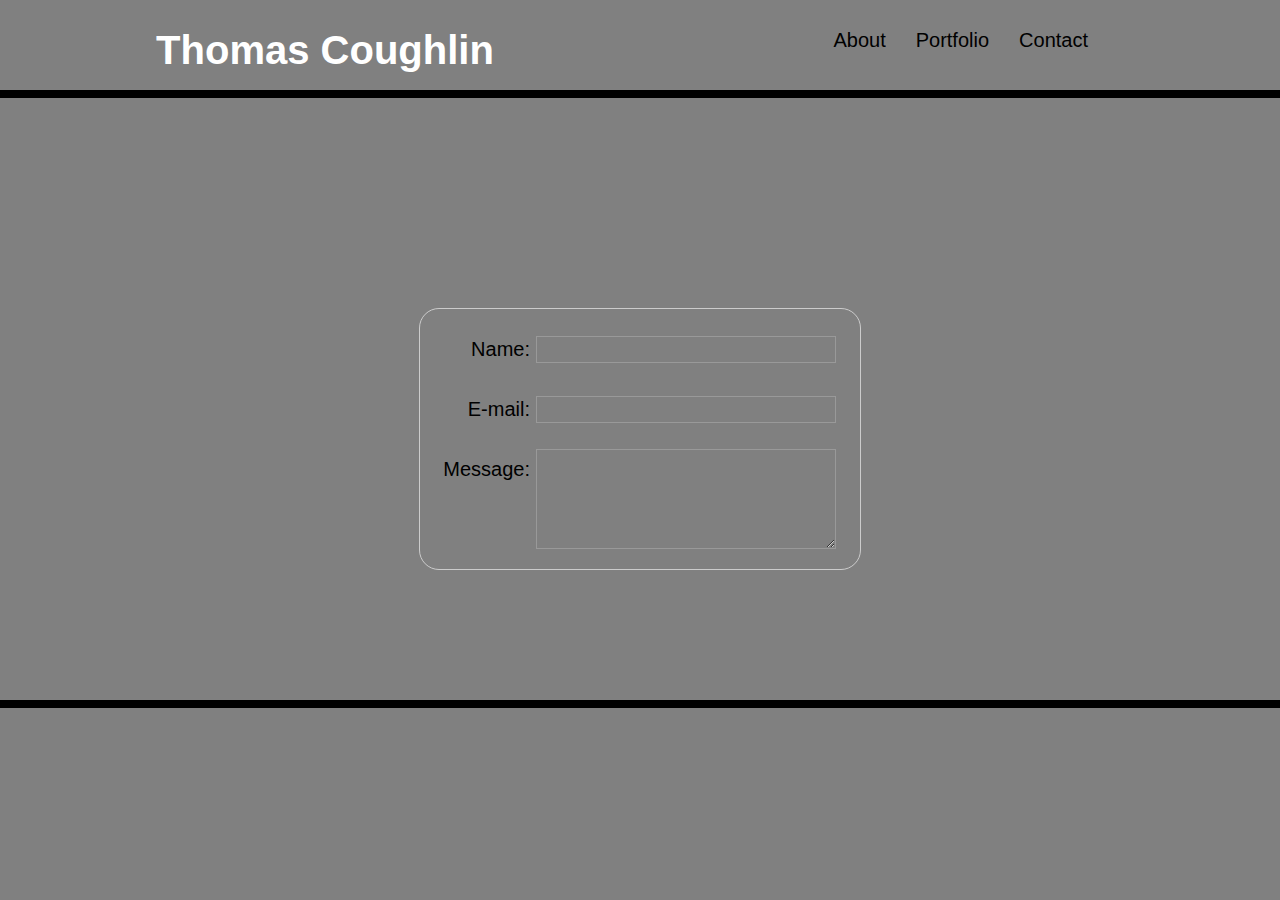
==== contact.html @ 0eb6da74 "Portfolio" ====
<!DOCTYPE html>
<html>
<head>

        <link rel="stylesheet" type="text/css" href="./Assets/style.css">
</head>

<body>

        <div id="Thomas"><strong>Thomas Coughlin</strong></div>
        <ul id= "navbuttons">
            <li><a href="index.html"></a>About</li>
            <li><a href="portfolio.html"></a>Portfolio</li>
            <li><a href="contact.html"></a>Contact</li>
        </ul>
<br>
<br>
<hr style="border: 4px solid black;" />
</body>
<form action="/my-handling-form-page" method="post">
    <div>
      <label for="name">Name:</label>
      <input type="text" id="name" name="user_name">
    </div>
    <div>
      <label for="mail">E-mail:</label>
      <input type="email" id="mail" name="user_mail">
    </div>
    <div>
      <label for="msg">Message:</label>
      <textarea id="msg" name="user_message"></textarea>
    </div>
  </form>
  <br>
  <br>
  <br>
  <br>
  <br>
  <br>
  <br>
  <br>
  <hr style="border: 4px solid black;" />


    </body>
      </html>
---- Assets/style.css ----
*{
    font-family: Arial, Helvetica, sans-serif;
    background-color: grey;
}

/*Homepage*/
body {
    margin: 0;
    padding: 0;
    font-family: 'Gill Sans', 'Gill Sans MT', Calibri, 'Trebuchet MS', sans-serif;
    line-height: 2;
    font-size: 20px;

}

#navbuttons {
  display:flex;
  justify-content: right;
  list-style: none;
  margin-right: 15%;
  float: right;
  font-size: 20px;
  height:30px;
}

a {
    color: black;
    margin: 15px;
    background-color: white;
    height: 30px;
    width: 20px;
 }

#Thomas{
    color: white;
    height: 80px;
    width: 400px;
    float: left;
    margin: left 15%;
    font-size: 40px;
    position: relative;
    top: 10px;
    left: 125px;
    text-align: center;
    font-family: Georgia, 'Times New Roman', Times, serif;
    z-index: 1;
}


#about {
    background-color: #ffffff;
    width: 75%;
    vertical-align: middle;
    height: 700px;
    padding: 30px;
    margin: auto;
    border-color:#dddddd; 
}

.headshot{
    position: relative;
    float: left;
    width: 200px;
    padding: 20px;
    background-color: white;
    

}

p {
    font-size: 20px;
}

h1 {
    font-family: Georgia, 'Times New Roman', Times, serif;
    background-color: white;
    color: #4aaaa5;
}

.bottom {
    position:relative;
    justify-content: center;
    align-items: center;
    background-color: grey;
    flex-direction: row;
    height: 100px;
    width: 100%;
    position: relative;
    top: 0px;
    border-color: #cccccc
}


/*Contact page*/


form {
    margin: 0 auto;
    width: 400px;
    padding: 1em;
    border: 1px solid #CCC;
    border-radius: 1em;
    position: relative;
    top: 200px;
  }
  
  form div + div {
    margin-top: 1em;
  }
  
  label {
    display: inline-block;
    width: 90px;
    text-align: right;
  }
  
  input, textarea {
    font: 1em sans-serif;
    width: 300px;
    box-sizing: border-box;
    border: 1px solid #999;
  }
  
  input:focus, textarea:focus {
    border-color: #000;
  }
  
  textarea {
    vertical-align: top;
    height: 5em;
  }
  
  .button {
    padding-left: 90px; 
  }
  
  button {
    margin-left: .5em;
  }
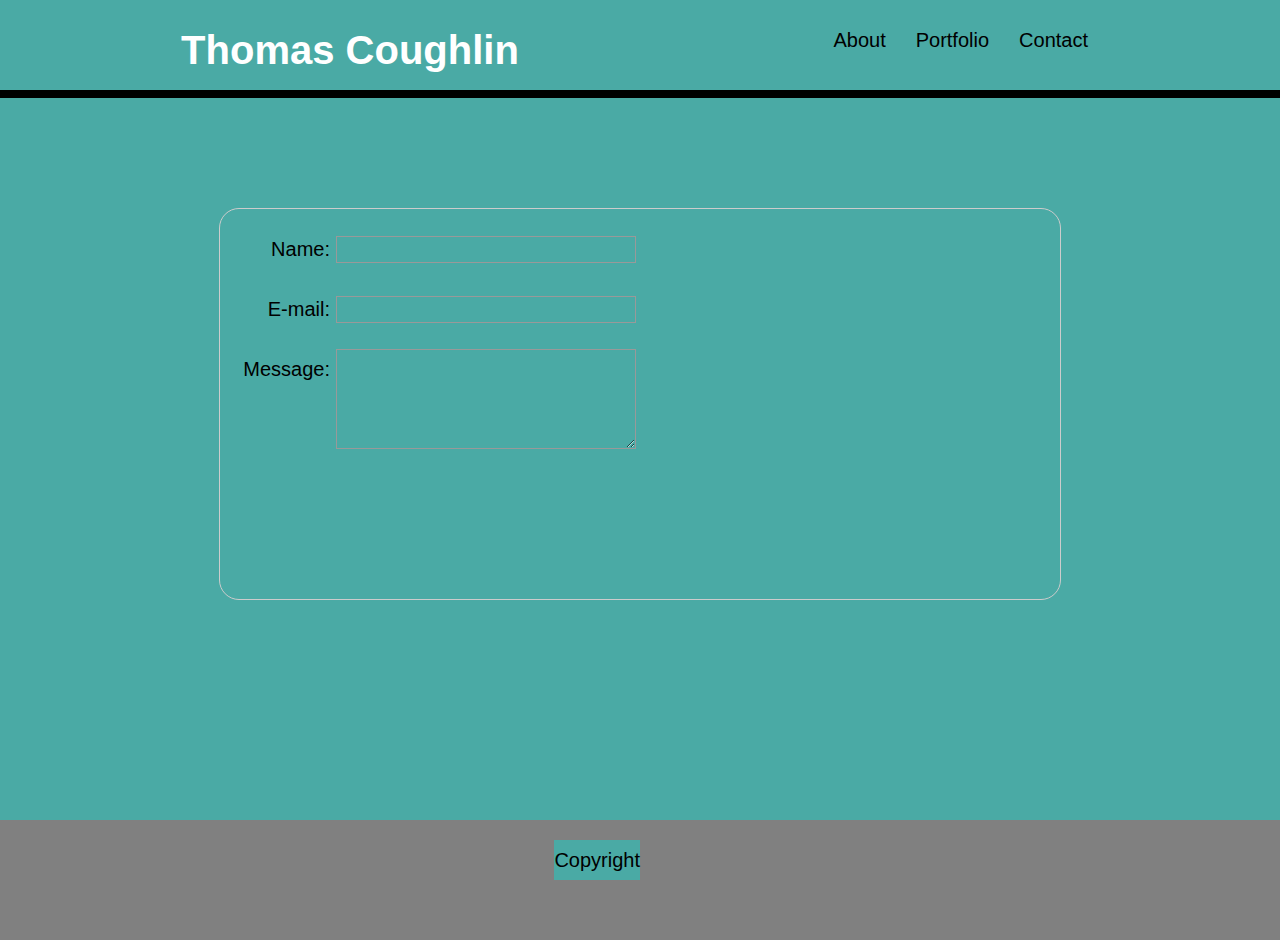
==== commit db38070e: "Portfolio" ====
--- a/contact.html
+++ b/contact.html
@@ -39,7 +39,13 @@
   <br>
   <br>
   <br>
-  <hr style="border: 4px solid black;" />
+
+  
+  
+  <footer class="bottom">
+        <p class="copyright">Copyright</p>
+    </footer>
+
 
 
     </body>
--- a/Assets/style.css
+++ b/Assets/style.css
@@ -1,7 +1,7 @@
 
 *{
     font-family: Arial, Helvetica, sans-serif;
-    background-color: grey;
+    background-color: #4aaaa5;
 }
 
 /*Homepage*/
@@ -41,10 +41,11 @@
     font-size: 40px;
     position: relative;
     top: 10px;
-    left: 125px;
+    left: 150px;
     text-align: center;
     font-family: Georgia, 'Times New Roman', Times, serif;
     z-index: 1;
+    border-color:black;
 }
 
 
@@ -84,11 +85,18 @@
     align-items: center;
     background-color: grey;
     flex-direction: row;
-    height: 100px;
+    height: 120px;
     width: 100%;
     position: relative;
     top: 0px;
     border-color: #cccccc
+}
+.copyright {
+    position: relative;
+    bottom: 0px;
+    text-align: center;
+    float: right;
+    right: 50%;
 }
 
 
@@ -97,12 +105,13 @@
 
 form {
     margin: 0 auto;
-    width: 400px;
+    width: 800px;
     padding: 1em;
     border: 1px solid #CCC;
     border-radius: 1em;
     position: relative;
-    top: 200px;
+    top: 100px;
+    height: 350px;
   }
   
   form div + div {
@@ -137,4 +146,21 @@
   
   button {
     margin-left: .5em;
-  }+  }
+
+
+  /*Portfolio Page*/
+
+#portfolioo {
+    background-color: #ffffff;
+    width: 60%;
+    vertical-align: middle;
+    height: 900px;
+    padding: 30px;
+    margin: auto;
+    border-color:#dddddd;
+}
+
+.hangman {
+    width:49%;
+}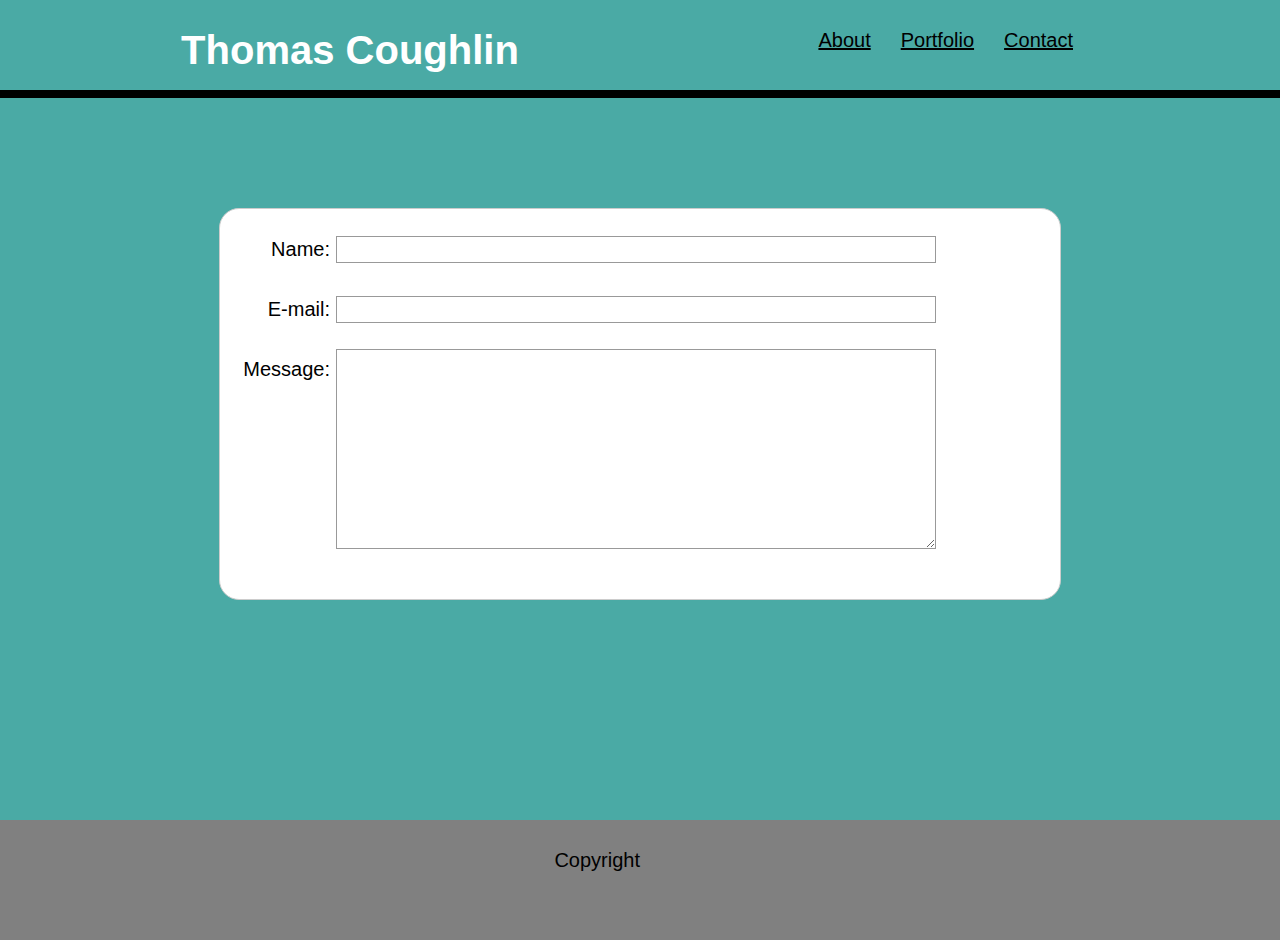
==== commit 0b91c7d3: "portfolio updated" ====
--- a/contact.html
+++ b/contact.html
@@ -9,24 +9,24 @@
 
         <div id="Thomas"><strong>Thomas Coughlin</strong></div>
         <ul id= "navbuttons">
-            <li><a href="index.html"></a>About</li>
-            <li><a href="portfolio.html"></a>Portfolio</li>
-            <li><a href="contact.html"></a>Contact</li>
+            <li><a href="index.html">About</a></li>
+            <li><a href="portfolio.html">Portfolio</a></li>
+            <li><a href="contact.html">Contact</a></li>
         </ul>
 <br>
 <br>
 <hr style="border: 4px solid black;" />
 </body>
 <form action="/my-handling-form-page" method="post">
-    <div>
+    <div class="formy">
       <label for="name">Name:</label>
       <input type="text" id="name" name="user_name">
     </div>
-    <div>
+    <div class="formy">
       <label for="mail">E-mail:</label>
       <input type="email" id="mail" name="user_mail">
     </div>
-    <div>
+    <div class="formy">
       <label for="msg">Message:</label>
       <textarea id="msg" name="user_message"></textarea>
     </div>
--- a/Assets/style.css
+++ b/Assets/style.css
@@ -22,14 +22,15 @@
   float: right;
   font-size: 20px;
   height:30px;
+  background-color: inherit;
 }
 
 a {
     color: black;
     margin: 15px;
-    background-color: white;
+    background-color: inherit;
     height: 30px;
-    width: 20px;
+
  }
 
 #Thomas{
@@ -97,6 +98,7 @@
     text-align: center;
     float: right;
     right: 50%;
+    background-color: inherit;
 }
 
 
@@ -112,6 +114,7 @@
     position: relative;
     top: 100px;
     height: 350px;
+    background-color: white;
   }
   
   form div + div {
@@ -148,6 +151,25 @@
     margin-left: .5em;
   }
 
+  .formy {
+    background-color: white;
+  }
+
+  input {
+    background-color: white;
+    width: 600px;
+  }
+
+  textarea {
+    background-color: white;
+    width: 600px;
+    height: 200px;
+  }
+
+label {
+  background-color: inherit;
+}
+
 
   /*Portfolio Page*/
 
@@ -158,7 +180,7 @@
     height: 900px;
     padding: 30px;
     margin: auto;
-    border-color:#dddddd;
+    border-color:black;
 }
 
 .hangman {
